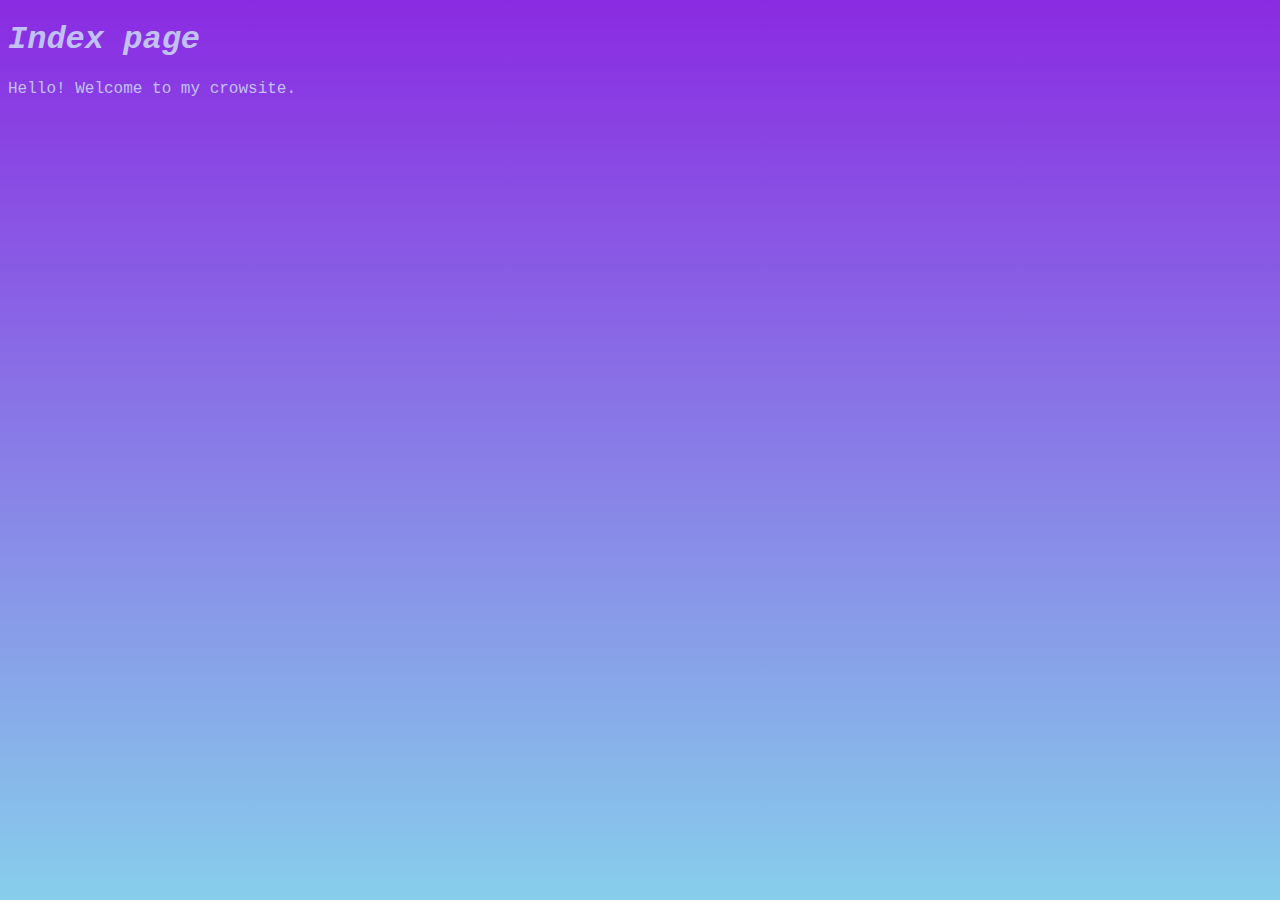
==== index.html @ b6241b3e "Lots of changes in graphics" ====
<!DOCTYPE html>
<html>
    <head>
        <meta charset="utf-8">
        <link rel="stylesheet" href="./index.css">
        <title>My crowsite</title>
    </head>
    <body>
        <h1>Index page</h1>
        <p>Hello! Welcome to my crowsite.<br />
        <p></p>
    </body>
</html>
---- index.css ----
body {
    background-attachment: fixed;
    background-image: linear-gradient(blueviolet, skyblue);
    color: #c2c1f7;
    font-family: 'Courier New', Courier, monospace;
}
h1 {
    font-style: italic;
}
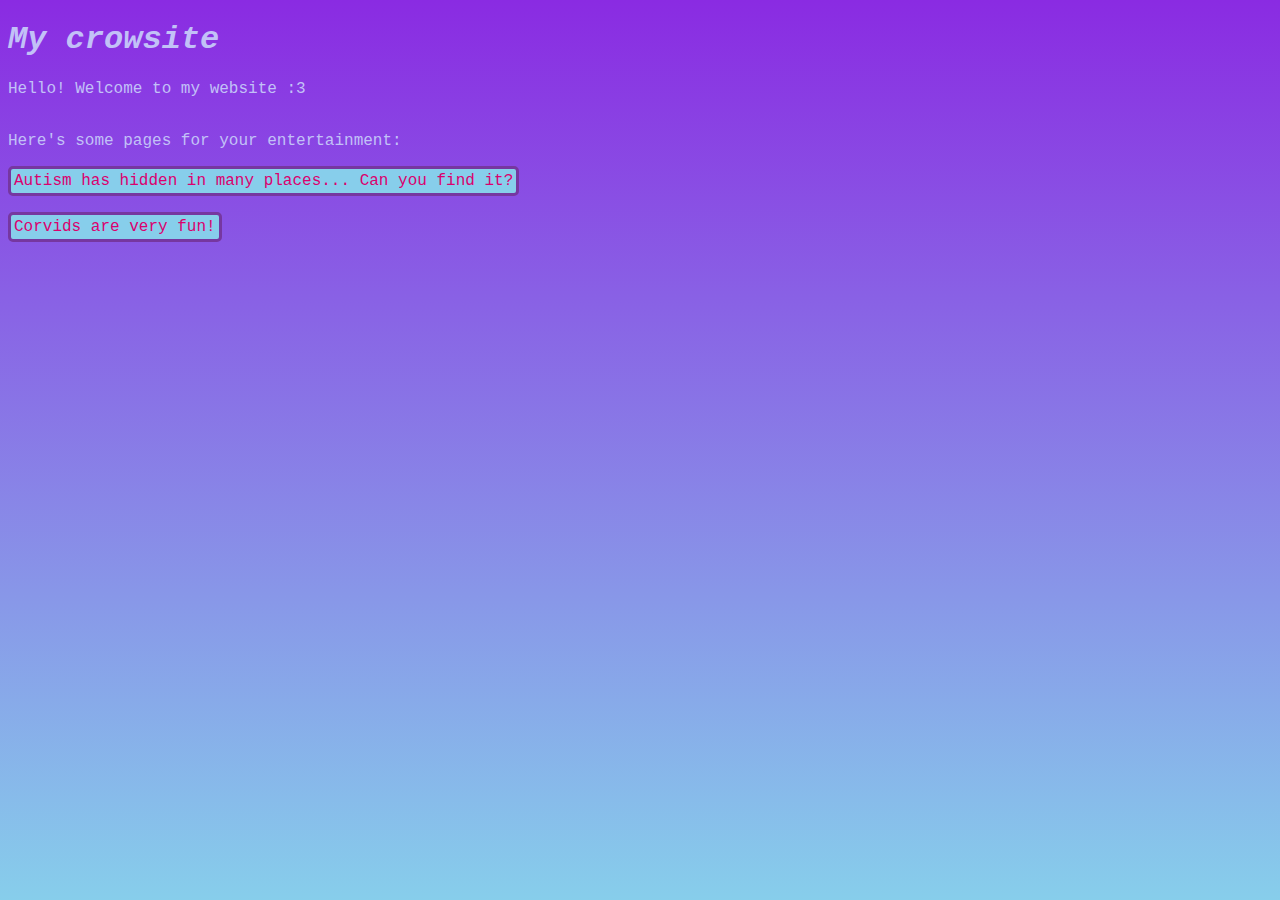
==== commit 9c73b8f6: "Added lyrics pages files, edited lots of stuff and CSS" ====
--- a/index.html
+++ b/index.html
@@ -6,8 +6,10 @@
         <title>My crowsite</title>
     </head>
     <body>
-        <h1>Index page</h1>
-        <p>Hello! Welcome to my crowsite.<br />
-        <p></p>
+        <h1>My crowsite</h1>
+        <p>Hello! Welcome to my website :3<br /><br />
+        <p>Here's some pages for your entertainment:</p>
+        <p><a href="./autism.html">Autism has hidden in many places... Can you find it?</a></p>
+        <p><a href="./corvid_site/corvids.html">Corvids are very fun!</a></p>
     </body>
 </html>--- a/index.css
+++ b/index.css
@@ -1,3 +1,18 @@
+a:link {
+    background-color: skyblue;
+    border-color: rgb(118, 55, 160);
+    border-radius: 5px;
+    border-style: solid;
+    border-width: 3px;
+    color: rgb(219, 0, 110);
+    display: inline-block;
+    padding: 3px;
+    text-decoration: none;
+}
+a:visited {
+    color: #140a0e;
+}
+
 body {
     background-attachment: fixed;
     background-image: linear-gradient(blueviolet, skyblue);
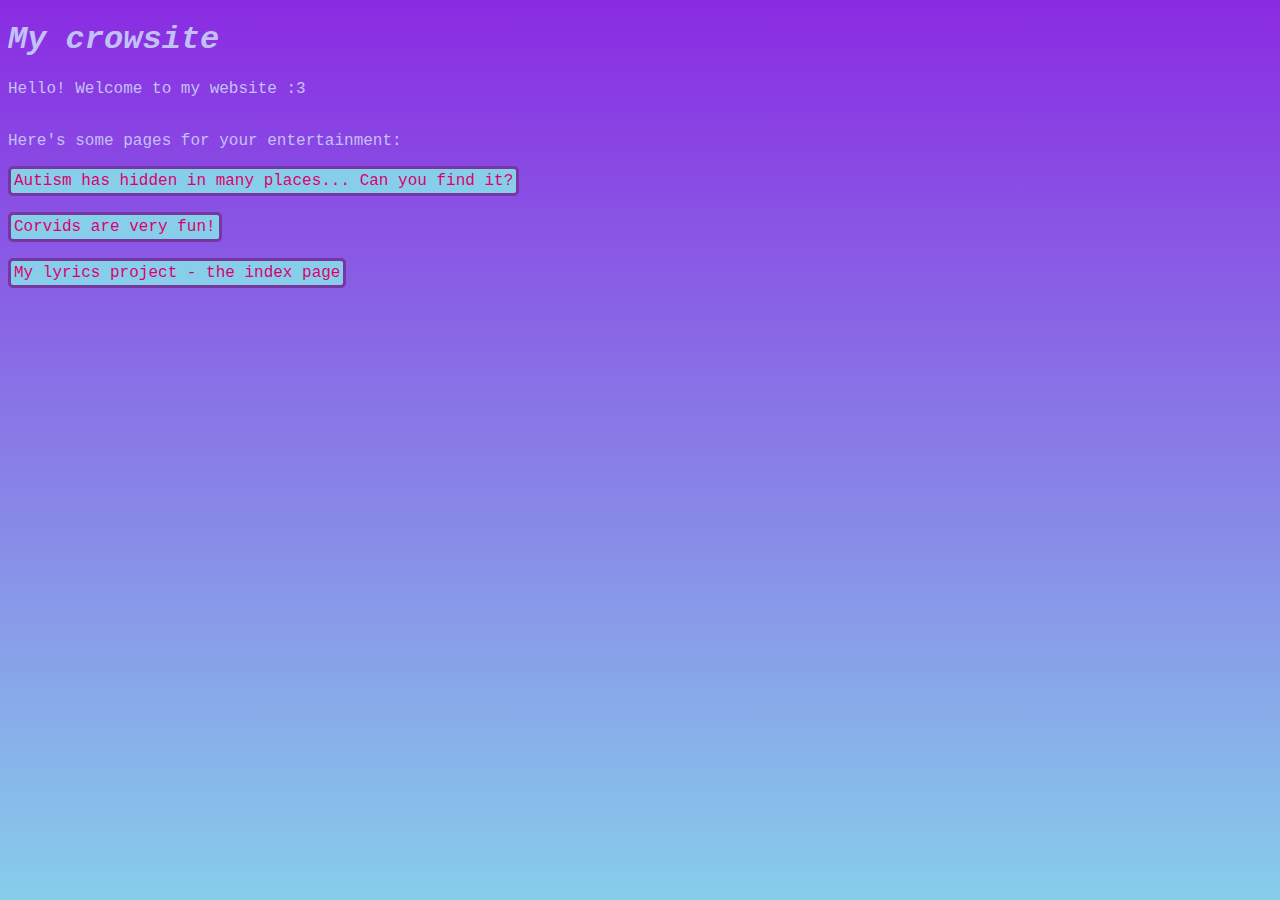
==== commit 097b806a: "More CSS stuff" ====
--- a/index.html
+++ b/index.html
@@ -11,5 +11,6 @@
         <p>Here's some pages for your entertainment:</p>
         <p><a href="./autism.html">Autism has hidden in many places... Can you find it?</a></p>
         <p><a href="./corvid_site/corvids.html">Corvids are very fun!</a></p>
+        <p><a href="./lyrics_index.html">My lyrics project - the index page</a></p>
     </body>
 </html>--- a/index.css
+++ b/index.css
@@ -1,6 +1,6 @@
 a:link {
-    background-color: skyblue;
-    border-color: rgb(118, 55, 160);
+    background-color: #87ceeb;
+    border-color: #7637a0;
     border-radius: 5px;
     border-style: solid;
     border-width: 3px;
@@ -10,9 +10,10 @@
     text-decoration: none;
 }
 a:visited {
-    color: #140a0e;
+    background-color: #6192a5;
+    border-color: #532075;
+    color: #270f19;
 }
-
 body {
     background-attachment: fixed;
     background-image: linear-gradient(blueviolet, skyblue);
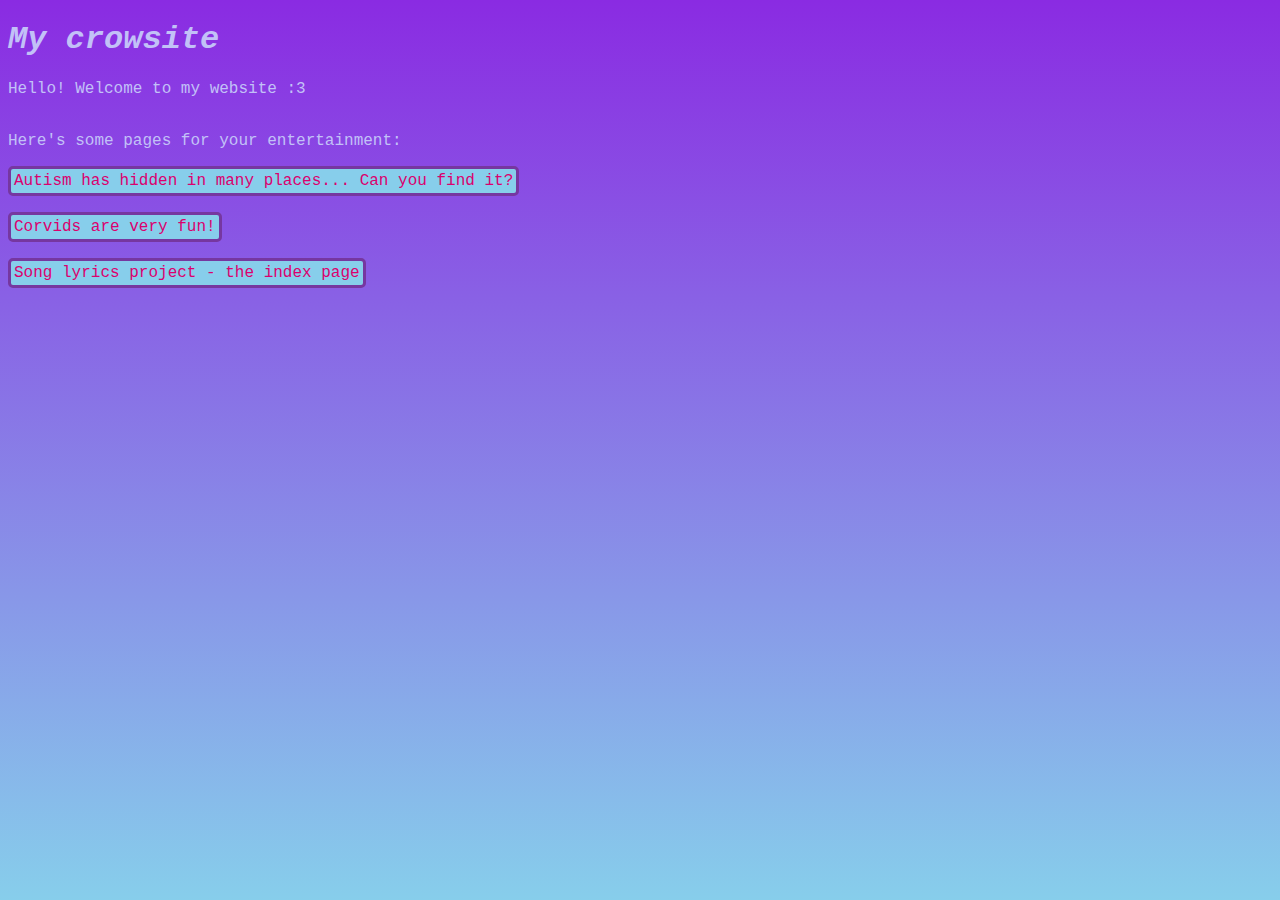
==== commit 470ec081: "Scaled down the autisms" ====
--- a/index.html
+++ b/index.html
@@ -2,6 +2,7 @@
 <html>
     <head>
         <meta charset="utf-8">
+        <meta name="viewport" content="width=device-width, initial-scale=1.0">
         <link rel="stylesheet" href="./index.css">
         <title>My crowsite</title>
     </head>
@@ -11,6 +12,6 @@
         <p>Here's some pages for your entertainment:</p>
         <p><a href="./autism.html">Autism has hidden in many places... Can you find it?</a></p>
         <p><a href="./corvid_site/corvids.html">Corvids are very fun!</a></p>
-        <p><a href="./lyrics_index.html">My lyrics project - the index page</a></p>
+        <p><a href="./lyrics_index.html">Song lyrics project - the index page</a></p>
     </body>
 </html>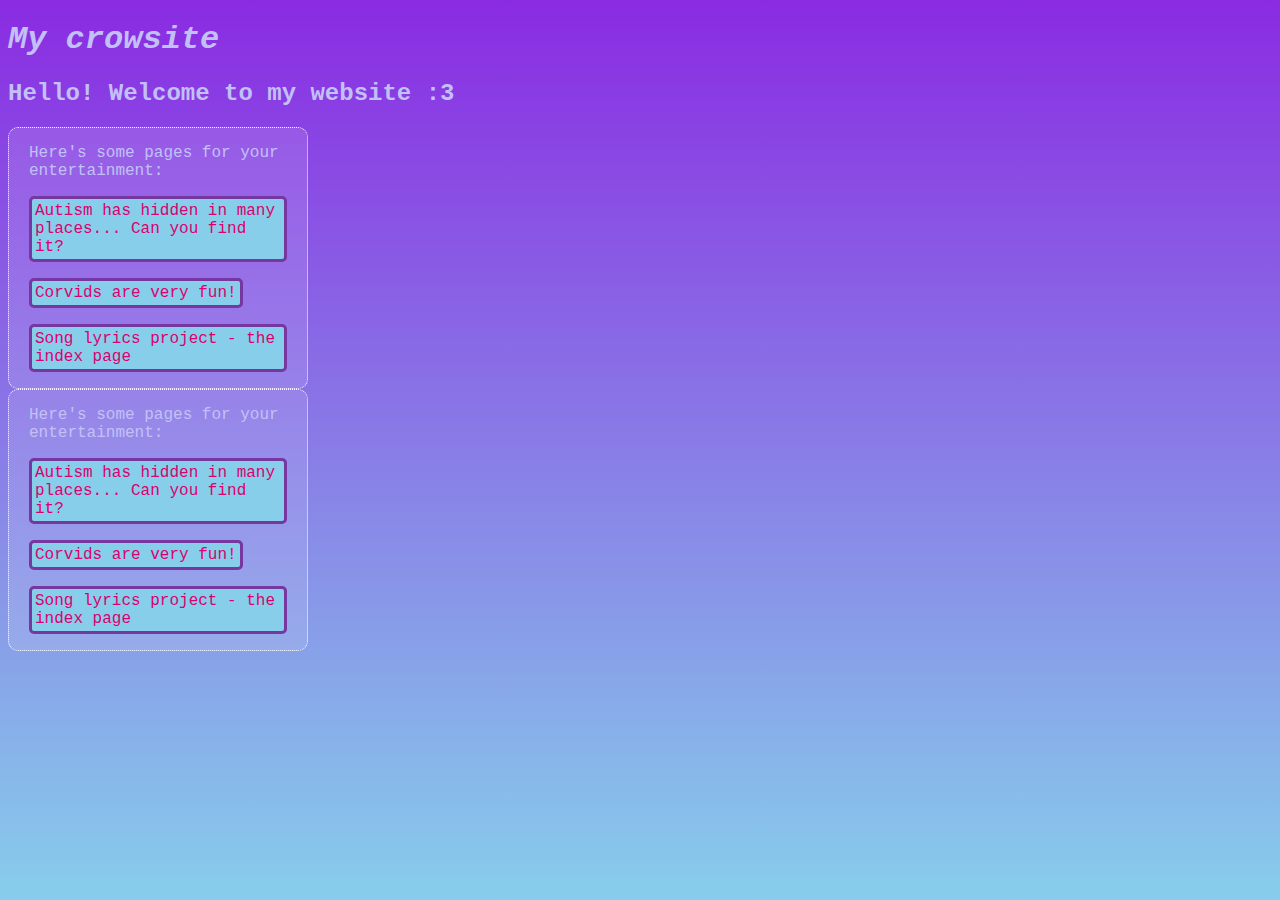
==== commit 63c1143d: "Changed some CSS and added boxes" ====
--- a/index.html
+++ b/index.html
@@ -8,10 +8,18 @@
     </head>
     <body>
         <h1>My crowsite</h1>
-        <p>Hello! Welcome to my website :3<br /><br />
-        <p>Here's some pages for your entertainment:</p>
-        <p><a href="./autism.html">Autism has hidden in many places... Can you find it?</a></p>
-        <p><a href="./corvid_site/corvids.html">Corvids are very fun!</a></p>
-        <p><a href="./lyrics_index.html">Song lyrics project - the index page</a></p>
+        <h2>Hello! Welcome to my website :3</h2>
+        <div class="box">
+            <p>Here's some pages for your entertainment:</p>
+            <p><a href="./autism.html">Autism has hidden in many places... Can you find it?</a></p>
+            <p><a href="./corvid_site/corvids.html">Corvids are very fun!</a></p>
+            <p><a href="./lyrics_index.html">Song lyrics project - the index page</a></p>
+        </div>
+        <div class="box">
+            <p>Here's some pages for your entertainment:</p>
+            <p><a href="./autism.html">Autism has hidden in many places... Can you find it?</a></p>
+            <p><a href="./corvid_site/corvids.html">Corvids are very fun!</a></p>
+            <p><a href="./lyrics_index.html">Song lyrics project - the index page</a></p>
+        </div>
     </body>
 </html>--- a/index.css
+++ b/index.css
@@ -10,7 +10,7 @@
     text-decoration: none;
 }
 a:visited {
-    background-color: #6192a5;
+    background-color: transparent;
     border-color: #532075;
     color: #270f19;
 }
@@ -22,4 +22,15 @@
 }
 h1 {
     font-style: italic;
+}
+.box {
+    background-color: #ffffff1f;
+    box-sizing: border-box;
+    border-style: dotted;
+    border-color: white;
+    border-width: 1px;
+    border-radius: 10px;
+    padding-left: 20px;
+    padding-right: 20px;
+    width: 300px;
 }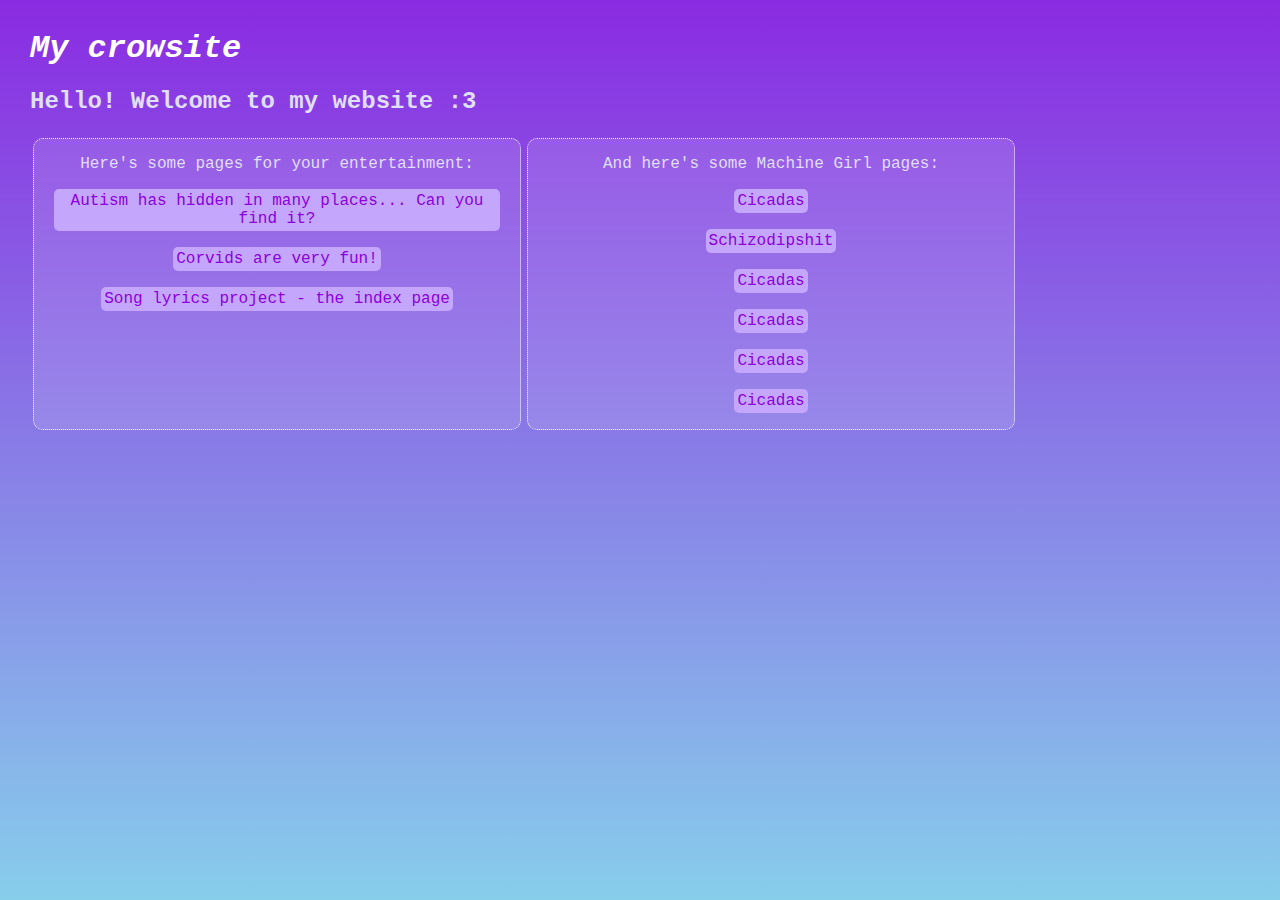
==== commit 5cb64c5e: "Added cicadas.html, added backlinks and some more CSS" ====
--- a/index.html
+++ b/index.html
@@ -7,19 +7,26 @@
         <title>My crowsite</title>
     </head>
     <body>
-        <h1>My crowsite</h1>
-        <h2>Hello! Welcome to my website :3</h2>
-        <div class="box">
-            <p>Here's some pages for your entertainment:</p>
-            <p><a href="./autism.html">Autism has hidden in many places... Can you find it?</a></p>
-            <p><a href="./corvid_site/corvids.html">Corvids are very fun!</a></p>
-            <p><a href="./lyrics_index.html">Song lyrics project - the index page</a></p>
+        <div>
+            <h1>My crowsite</h1>
+            <h2>Hello! Welcome to my website :3</h2>
         </div>
-        <div class="box">
-            <p>Here's some pages for your entertainment:</p>
-            <p><a href="./autism.html">Autism has hidden in many places... Can you find it?</a></p>
-            <p><a href="./corvid_site/corvids.html">Corvids are very fun!</a></p>
-            <p><a href="./lyrics_index.html">Song lyrics project - the index page</a></p>
+        <div class="flex-container">
+            <div class="content-box">
+                <p>Here's some pages for your entertainment:</p>
+                <p><a href="./autism.html">Autism has hidden in many places... Can you find it?</a></p>
+                <p><a href="./corvid_site/corvids.html">Corvids are very fun!</a></p>
+                <p><a href="./lyrics_index.html">Song lyrics project - the index page</a></p>
+            </div>
+            <div class="content-box">
+                <p>And here's some Machine Girl pages:</p>
+                <p><a href="./cicadas.html">Cicadas</a></p>
+                <p><a href="./schizodipshit.html">Schizodipshit</a></p>
+                <p><a href="./cicadas.html">Cicadas</a></p>
+                <p><a href="./cicadas.html">Cicadas</a></p>
+                <p><a href="./cicadas.html">Cicadas</a></p>
+                <p><a href="./cicadas.html">Cicadas</a></p>
+            </div>
         </div>
     </body>
 </html>--- a/index.css
+++ b/index.css
@@ -1,10 +1,10 @@
 a:link {
-    background-color: #87ceeb;
+    background-color: #c5a6fd;
     border-color: #7637a0;
     border-radius: 5px;
     border-style: solid;
-    border-width: 3px;
-    color: rgb(219, 0, 110);
+    border-width: inherit;
+    color: rgb(139, 0, 219);
     display: inline-block;
     padding: 3px;
     text-decoration: none;
@@ -17,20 +17,29 @@
 body {
     background-attachment: fixed;
     background-image: linear-gradient(blueviolet, skyblue);
-    color: #c2c1f7;
+    color: #e0dff8;
     font-family: 'Courier New', Courier, monospace;
+    margin: 30px;
 }
 h1 {
+    color: white;
     font-style: italic;
 }
-.box {
+.content-box {
     background-color: #ffffff1f;
+    border-color: white;
+    border-radius: 10px;
+    border-style: dotted;
+    border-width: 1px;
     box-sizing: border-box;
-    border-style: dotted;
-    border-color: white;
-    border-width: 1px;
-    border-radius: 10px;
+    margin: 3px;
     padding-left: 20px;
     padding-right: 20px;
-    width: 300px;
+    padding-top: 0px;
+    text-align: center;
+    width: 40%;
+}
+.flex-container {
+    display: flex;
+    flex-direction: row;    
 }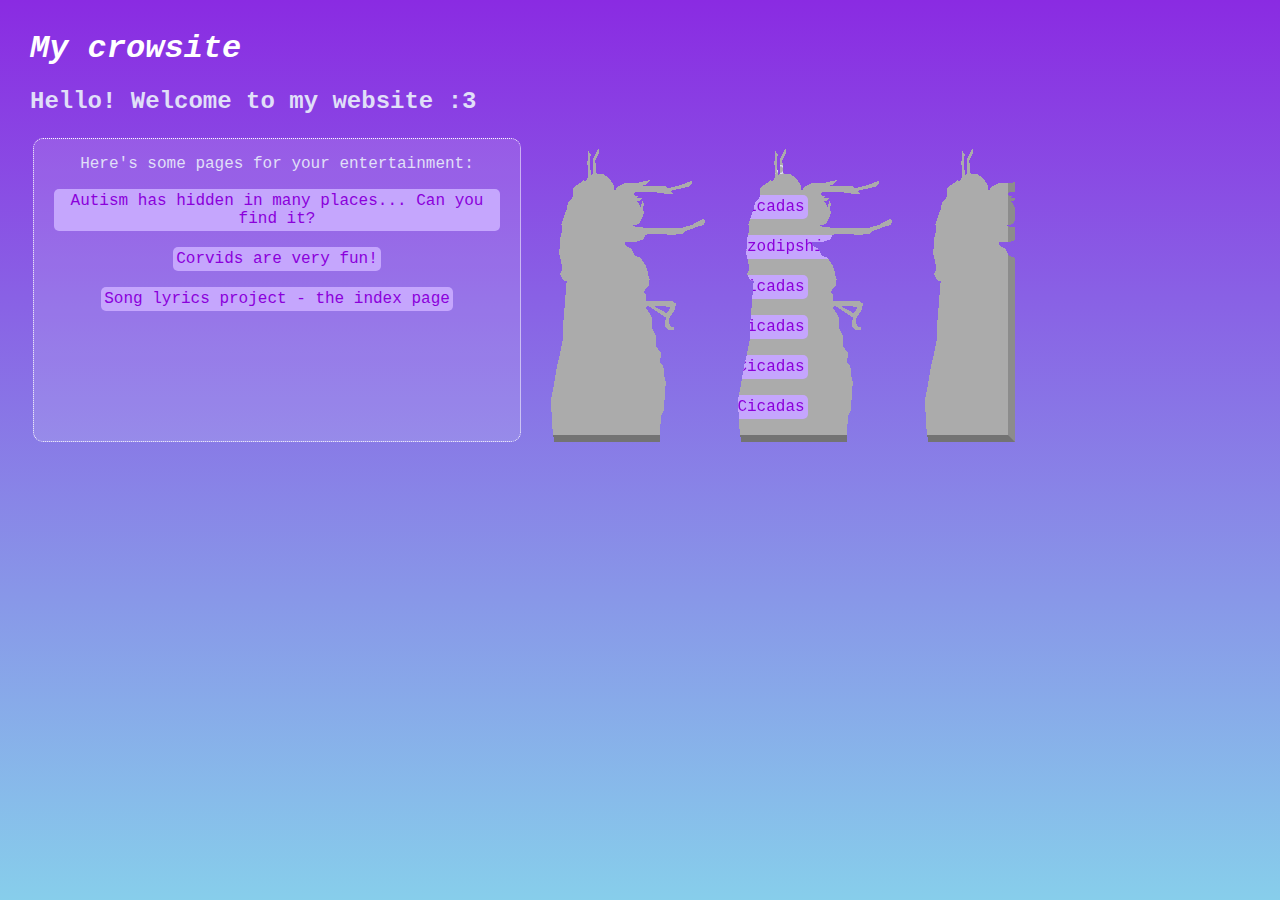
==== commit 1a1ff86f: "Chiselled box and cicada .ogg" ====
--- a/index.html
+++ b/index.html
@@ -18,7 +18,7 @@
                 <p><a href="./corvid_site/corvids.html">Corvids are very fun!</a></p>
                 <p><a href="./lyrics_index.html">Song lyrics project - the index page</a></p>
             </div>
-            <div class="content-box">
+            <div class="chiselled-box">
                 <p>And here's some Machine Girl pages:</p>
                 <p><a href="./cicadas.html">Cicadas</a></p>
                 <p><a href="./schizodipshit.html">Schizodipshit</a></p>
--- a/index.css
+++ b/index.css
@@ -39,6 +39,20 @@
     text-align: center;
     width: 40%;
 }
+.chiselled-box {
+    background-color: hsl(0, 0%, 67%);
+    border-color: hsl(0, 0%, 85%) hsl(0, 0%, 55%) hsl(0, 0%, 45%) hsl(0, 0%, 75%);
+    border-style: solid;
+    border-width: 7px;
+    box-sizing: border-box;
+    margin: 3px;
+    padding-left: 20px;
+    padding-right: 20px;
+    padding-top: 0px;
+    text-align: center;
+    width: 40%;
+    mask-image: url("./media/cicada2.png");
+}
 .flex-container {
     display: flex;
     flex-direction: row;    
